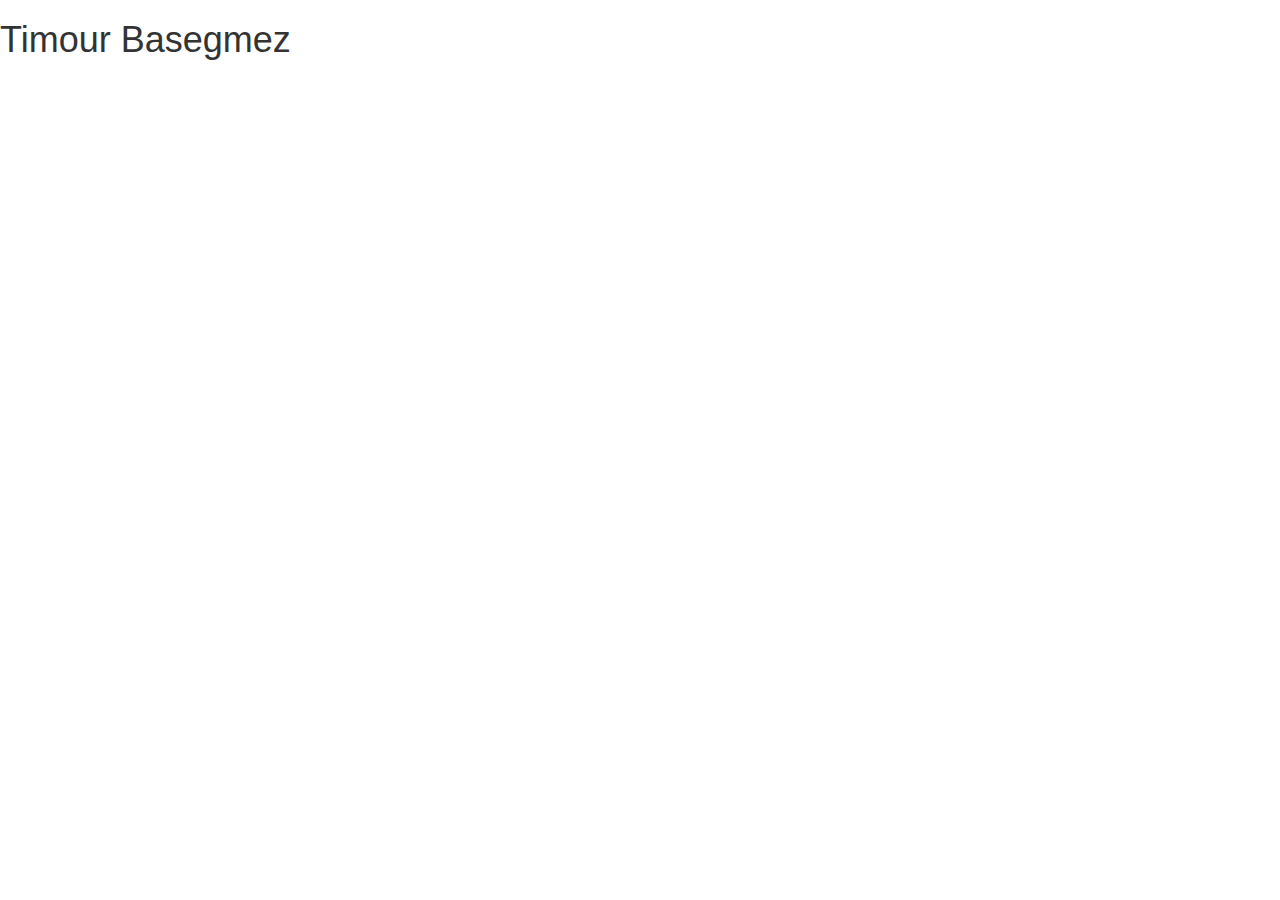
==== contact.html @ ceefcd50 "index began, columns rows" ====
<!DOCTYPE html>
<html>
    <head>
        <title>Bootstrap Portfolio</title>
        <link rel="stylesheet" href="https://maxcdn.bootstrapcdn.com/bootstrap/3.3.6/css/bootstrap.min.css">
        <link rel="stylesheet" type="text/css" href="theme.css">
    </head>
    <body>
        <div class"page-header">
            <h1>Timour Basegmez</h1>
        </div>
        <div class="container">
            <div class="row">
            <div class="col-xs-12 col-sm-12 col-md-4 col-l-lg">

            </div>
            </div>
        </div>
    </body>
</html>
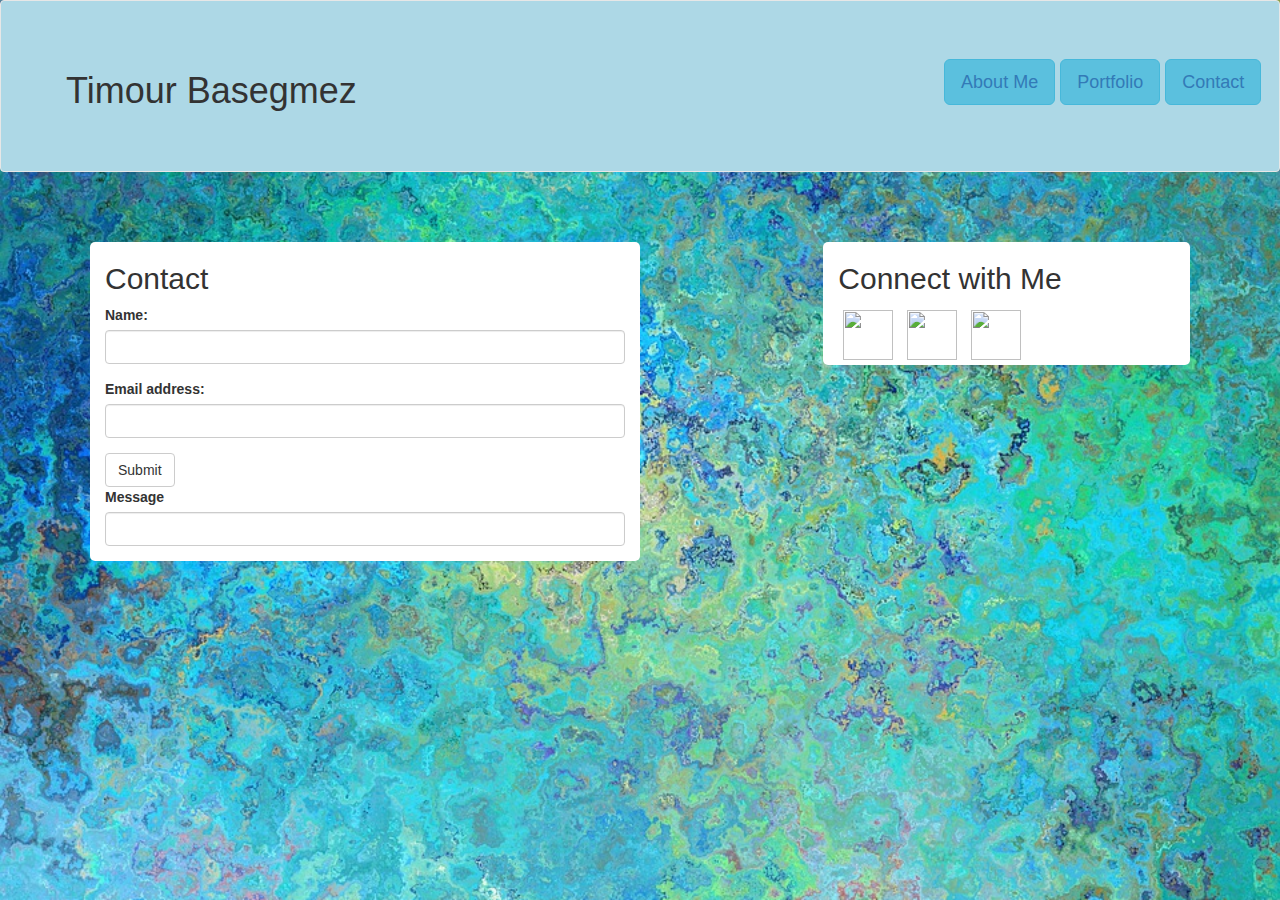
==== commit 21c2204f: "finished contact page" ====
--- a/contact.html
+++ b/contact.html
@@ -3,18 +3,56 @@
     <head>
         <title>Bootstrap Portfolio</title>
         <link rel="stylesheet" href="https://maxcdn.bootstrapcdn.com/bootstrap/3.3.6/css/bootstrap.min.css">
-        <link rel="stylesheet" type="text/css" href="theme.css">
+        <link rel="stylesheet" type="text/css" href="css/style.css">
     </head>
     <body>
-        <div class"page-header">
-            <h1>Timour Basegmez</h1>
+        <nav class="navbar navbar-default">
+                <div class="container-fluid">
+                  <div class="navbar-header">
+                    <div class="container">
+                        <div class="row">
+                            <div class="col-xs-11 col-sm-11 col-md-11 col-lg-11">
+                                <h1>Timour Basegmez</h1>
+                            </div>
+                            <div class="col-xs-1 col-sm-1 col-md-1 col-lg-1 my-aligned-buttons btn-toolbar">
+                                <button type="button" class="btn btn-default navbar-btn btn-info btn-lg"><a href="index.html">About Me</a></button>
+                                <button type="button" class="btn btn-default navbar-btn btn-info btn-lg"><a href="portfolio.html">Portfolio</a></button>
+                                <button type="button" class="btn btn-default navbar-btn btn-info btn-lg"><a href="contact.html">Contact</a></button>
+                            </div>
+                        </div>
+                    </div>
+                  </div>
+                </div>
+              </nav>
+    <div class="container">
+        <div class="row">
+            <div class="col-xs-12 col-sm-12 col-md-6 col-lg-6 main">
+                <header><h2>Contact</h2></header>
+                <form action="/action_page.php">
+                    <div class="form-group">
+                      <label for="email">Name:</label>
+                      <input type="email" class="form-control" id="email">
+                    </div>
+                    <div class="form-group">
+                      <label for="pwd">Email address:</label>
+                      <input type="password" class="form-control" id="pwd">
+                    </div>
+                    <button type="submit" class="btn btn-default">Submit</button>
+                    <div class="form-group">
+                        <label for="email">Message</label>
+                        <input type="email" class="form-control" id="email">
+                      </div>
+                  </form>
+            </div>
+            <div class="col-xs-12 col-sm-12 col-md-2 col-lg-2"></div>
+            <div class="col-xs-12 col-sm-12 col-md-4 col-lg-4 sidebar">
+                <h2>Connect with Me</h2>
+                <img src="/home/timour/apps/Bootstrap-Portfolio/images/githubkitty.svg" class="sidethumb">
+                <img src="/home/timour/apps/Bootstrap-Portfolio/images/linkdin.png" class="sidethumb">
+                <img src="/home/timour/apps/Bootstrap-Portfolio/images/twitter.jpeg" class="sidethumb">
+            </div>
+            
         </div>
-        <div class="container">
-            <div class="row">
-            <div class="col-xs-12 col-sm-12 col-md-4 col-l-lg">
-
-            </div>
-            </div>
-        </div>
-    </body>
+    </div>
+</body>
 </html>--- a/css/style.css
+++ b/css/style.css
@@ -0,0 +1,38 @@
+.container {
+    padding: 50px;
+}
+body {
+    background-image: url("../images/background-2323578_960_720.jpg");
+    background-repeat: no-repeat;
+    background-attachment: fixed;
+    background-position: center;
+    background-size: cover;
+}
+.my-aligned-buttons {
+    display: flex;
+    justify-content: center;
+}
+.navbar {
+    background: lightblue;
+}
+.main {
+    background: white;
+    border-radius: 5px;
+}
+.sidebar {
+    background: white;
+    border-radius: 5px;
+}
+.sidethumb {
+    height: 50px;
+    width: 50px;
+}
+p {
+    color: black;
+    size: 20px;
+}
+img {
+    margin: 5px;
+    width: 236px;
+    height: 184px;
+}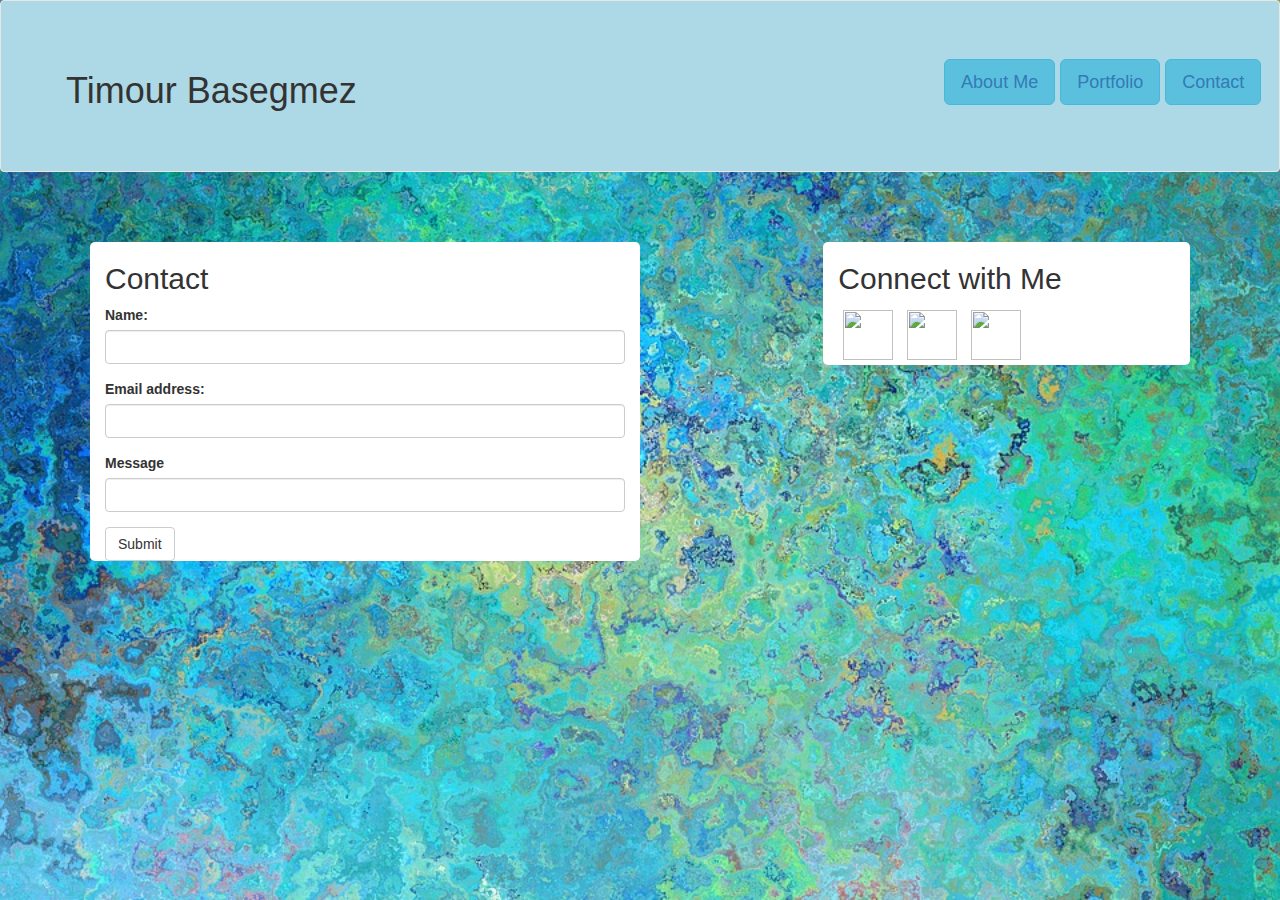
==== commit 7322b83c: "main stuff done" ====
--- a/contact.html
+++ b/contact.html
@@ -37,11 +37,11 @@
                       <label for="pwd">Email address:</label>
                       <input type="password" class="form-control" id="pwd">
                     </div>
-                    <button type="submit" class="btn btn-default">Submit</button>
                     <div class="form-group">
                         <label for="email">Message</label>
                         <input type="email" class="form-control" id="email">
                       </div>
+                      <button type="submit" class="btn btn-default">Submit</button>
                   </form>
             </div>
             <div class="col-xs-12 col-sm-12 col-md-2 col-lg-2"></div>
